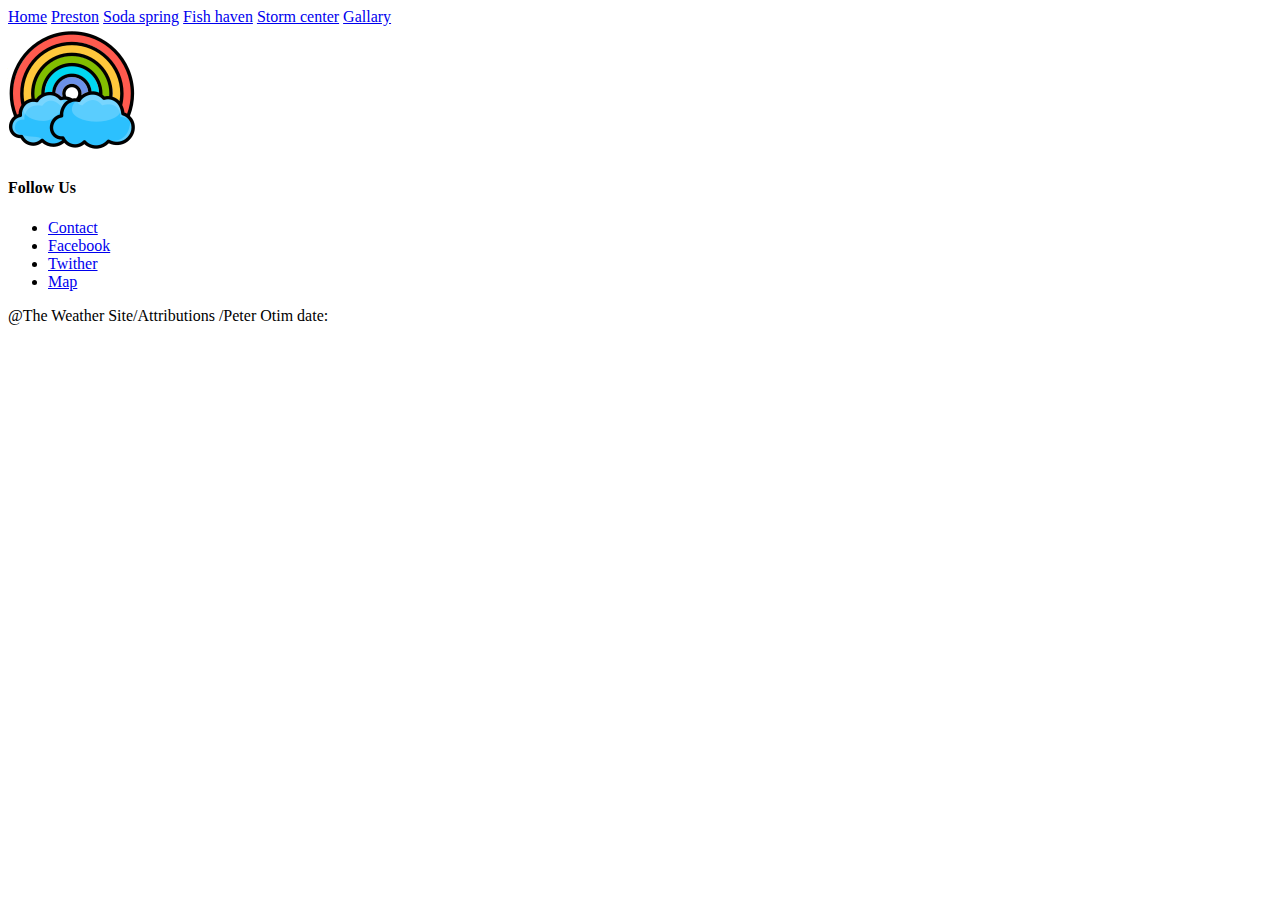
==== index.html @ 3e1d099c "my code" ====
<!DOCTYPE html>
<html lang="en">
  <head>

    <meta charset="utf-8">
    <meta http-equiv="X-UA-Compatible" content="IE=edge">
    <title>Design Principles Document</title>
    <meta name="description" content="">
    <meta name="viewport" content="width=device-width, initial-scale=1">
    <link rel="stylesheet" href="styles.css">
  </head>
  <body>
    <div class="topnav">
  <a class="active" href="#home">Home</a>
  <a href="#preston">Preston</a>
  <a href="#soda spring">Soda spring</a>
  <a href="#fish haven">Fish haven</a>
  <a href="#storm center">Storm center</a>
  <a href="#gallary">Gallary</a>
  <div class="logo">
    <img src="images/logo.jpg">
  </div>
    </div> 
    <section>
     
      
    </section>
      </div>
    </div>
  </div>
</div>
<section class="footer">
  <div class="container">
      <div class="row">
          <div class="footer-col"> 
          </div>  
             
          <div class="footer-col"> 
              <h4>Follow Us</h4>
              <ul>
                  <li><a href="#">Contact</a></li>
                  <li><a href="#">Facebook</a></li>
                  <li><a href="#">Twither</a></li>
                  <li><a href="#">Map</a></li>
              </ul>
             <p>@The Weather Site/Attributions /Peter Otim
               date:
             </p>
          </div>

      </div>

  </div>
</section>
      
    <script src="./js/javascript.js" async defer></script>
  </body>
</html>
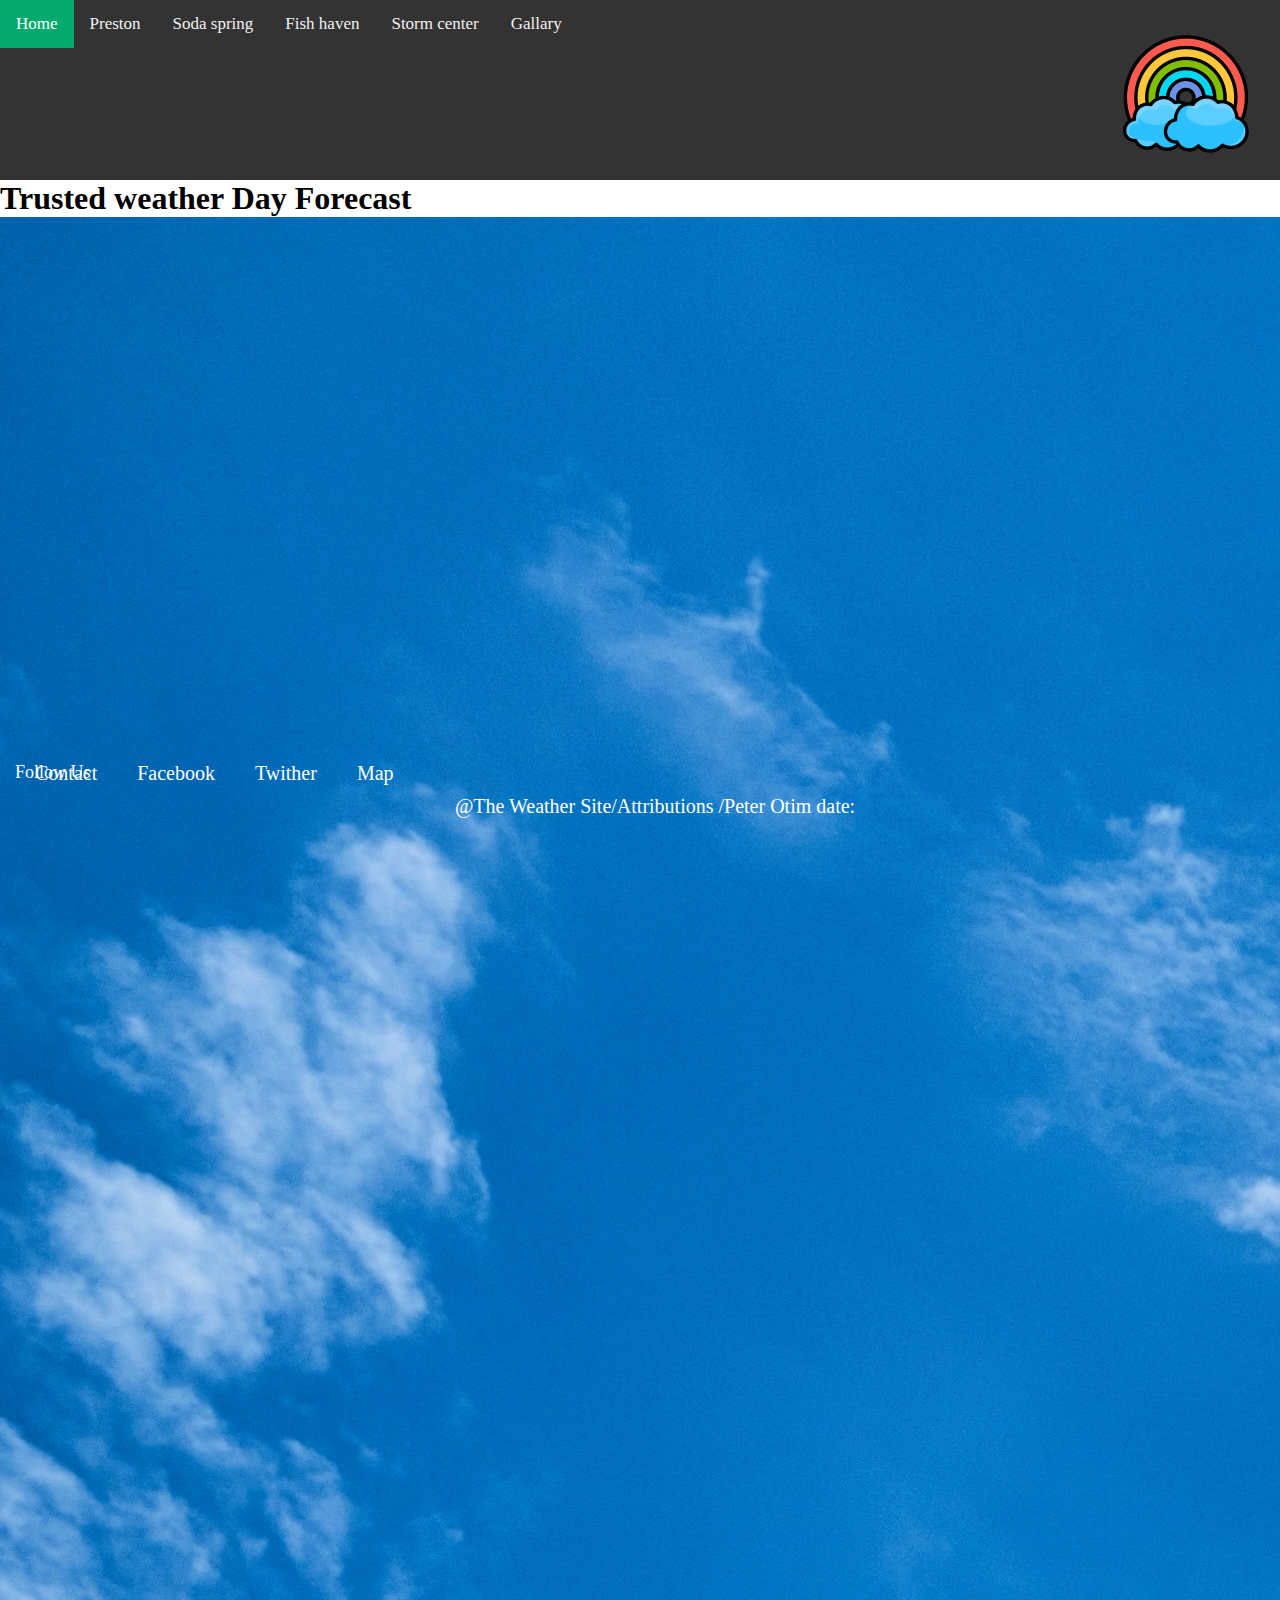
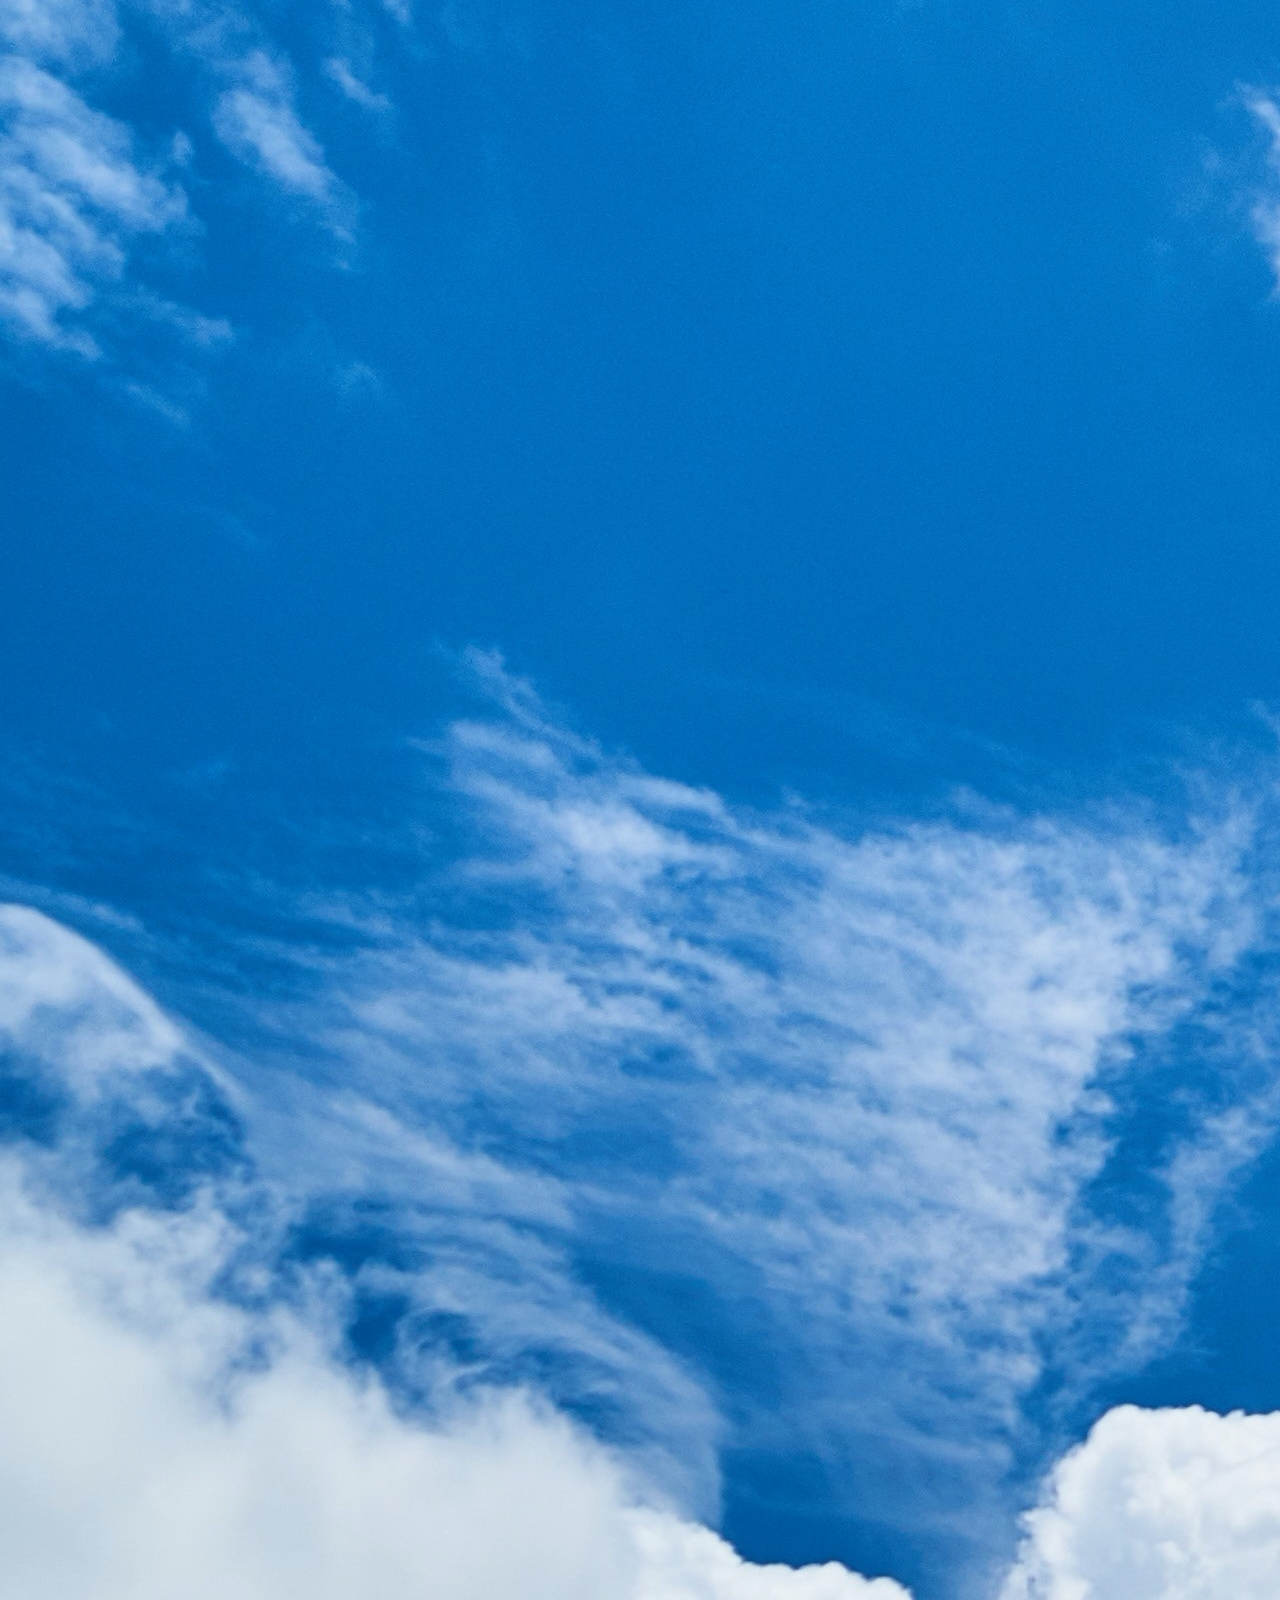
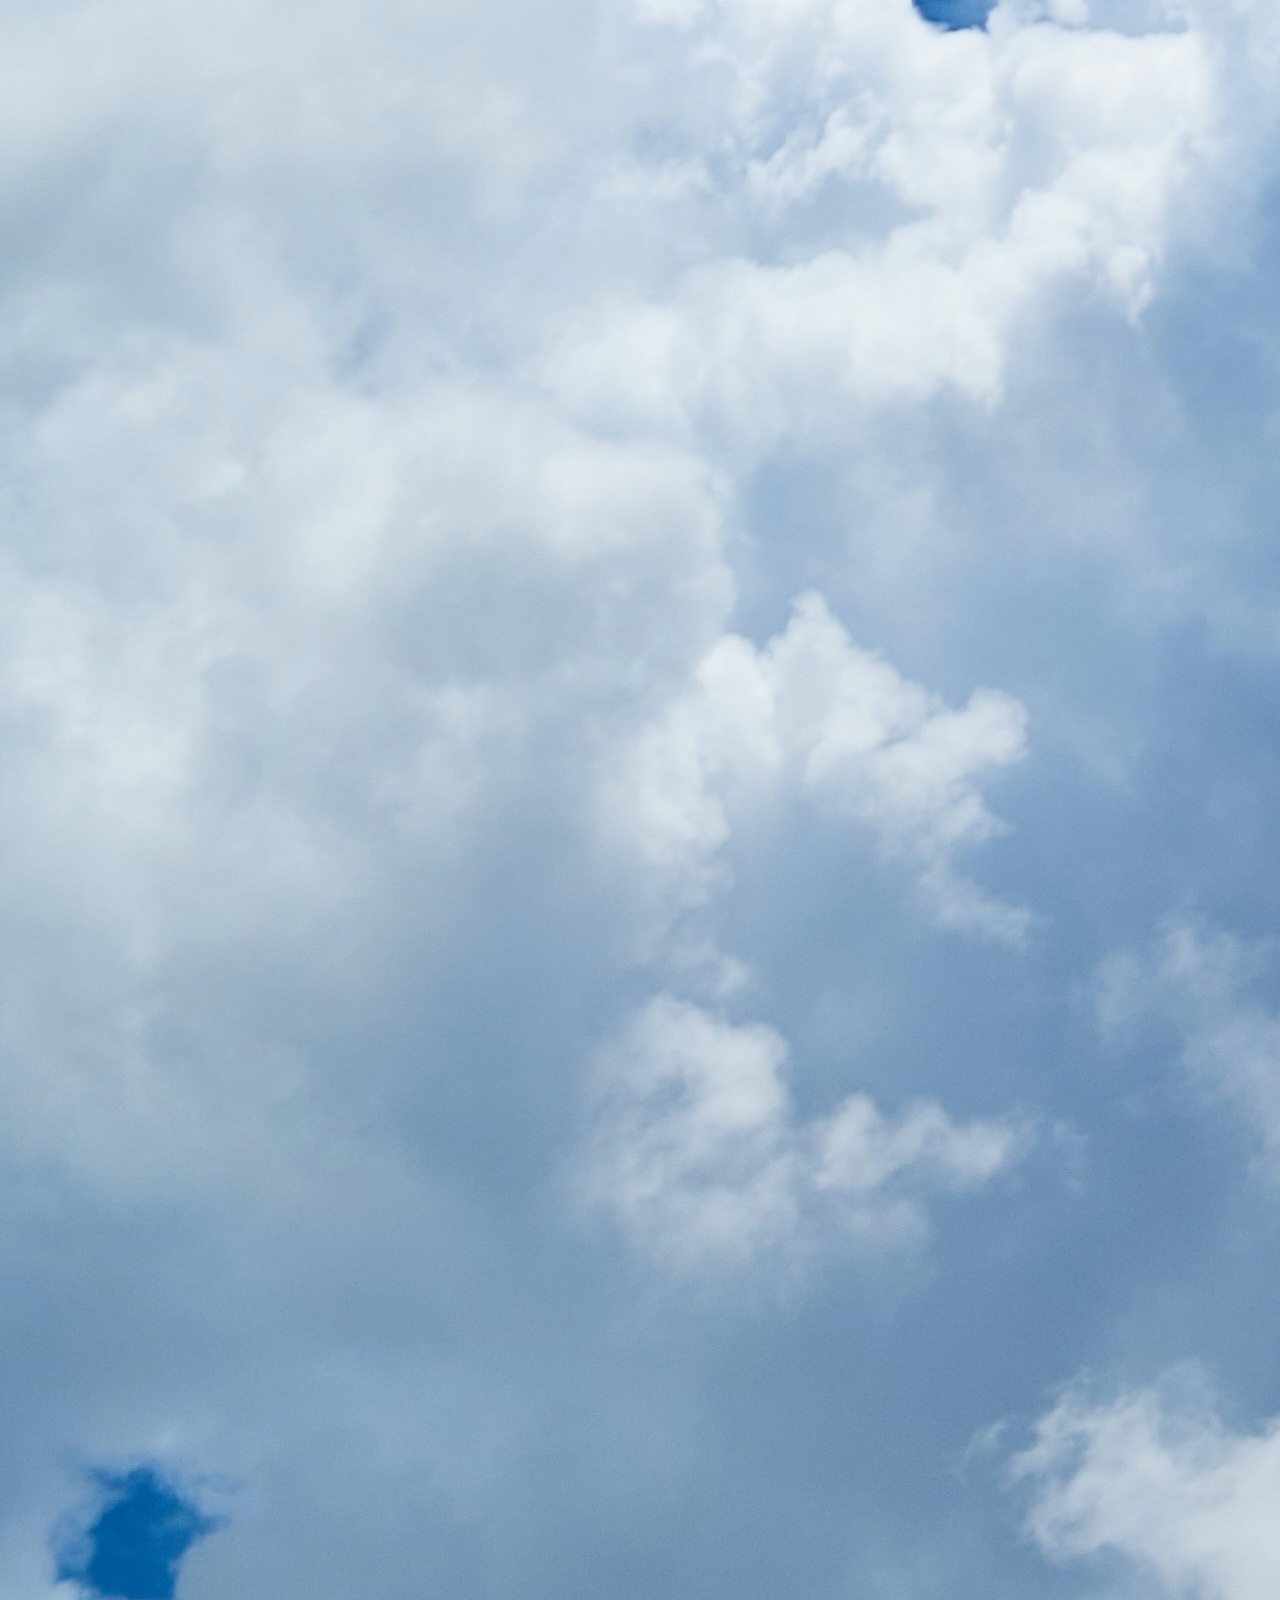
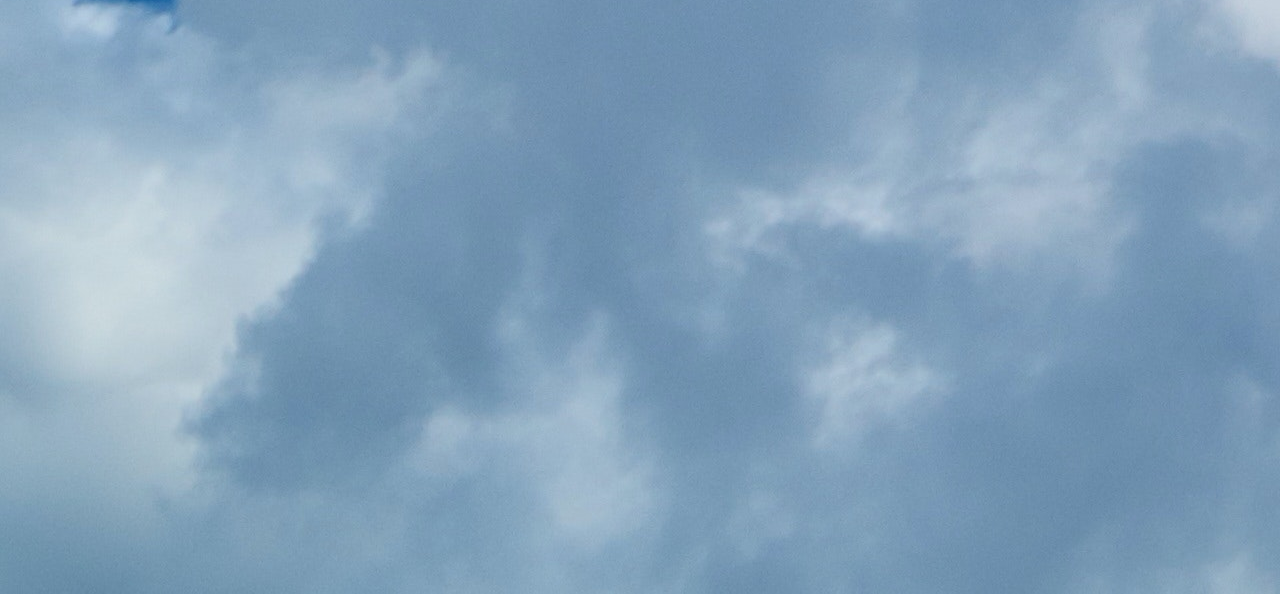
==== commit 05fffb39: "good" ====
--- a/index.html
+++ b/index.html
@@ -21,7 +21,12 @@
     <img src="images/logo.jpg">
   </div>
     </div> 
-    <section>
+    <main>
+      <h1> Trusted weather Day Forecast</h1>
+      <div class="background-image">
+        <img src="images/hero.jpg">
+      </div>
+    </main>
      
       
     </section>
--- a/styles.css
+++ b/styles.css
@@ -0,0 +1,126 @@
+*{
+    margin: 0;
+    padding: 0;
+}
+@media only screen and (min-width: 56em) {
+    
+}
+.contentbox{
+    background-color: #ccc;
+    display: block;
+    margin: 10px auto;
+    border: 1px dashed #000;
+    padding: 15px;
+    color: #444;
+}
+.hero image img{
+    width: 100%;
+    height: 800px;
+}
+.background-image {
+    background-image: url("images/hero.jpg"); /* The image used */
+    background-color: #cccccc; /* Used if the image is unavailable */
+    height: 500px; /* You must set a specified height */
+    background-position: center; /* Center the image */
+    background-repeat: no-repeat; /* Do not repeat the image */
+    background-size: cover; /* Resize the background image to cover the entire container */
+  }
+
+
+
+
+.topnav {
+  overflow: hidden;
+  background-color: #333;
+  min-height: 20vh;
+    width: 100%;
+}
+.logo{
+    height: 100px;
+    display: block;
+    float: right;
+    padding: 30px;
+    margin:auto;
+}
+.topnav a {
+  float: left;
+  color: #f2f2f2;
+  text-align: center;
+  padding: 14px 16px;
+  text-decoration: none;
+  font-size: 17px;
+}
+.topnav a:hover {
+  background-color: rgb(221, 221, 221);
+  color: black;
+}
+.topnav a.active {
+  background-color: #04AA6D;
+  color: white;
+}
+.bacground_images{
+    width:80%;
+    margin: auto;
+    text-align: center;
+    padding-top: 20px;
+    
+}
+.bacground_images img{
+    width: 50%;
+    height: 1200px;
+}
+.layer{
+    background: transparent;
+    height: 50%;
+    width: 100%;
+    position: absolute;
+    top: 0;
+    left: 0;
+}
+.footer{
+    background-color: #24262b;
+    padding: 25px 0 ;
+    text-align: center;
+    margin-right: auto;
+} 
+.footer-col{
+    width: 100%;
+    padding:0 15px;
+} 
+.footer-col h4{
+    font-size: 18px;
+    color: #ffffff;
+    text-transform: capitalize;
+    margin-bottom: 30px;
+    font-weight: 500;
+    position: absolute;
+}
+.footer-col p {
+    color: #fff;
+    font-size: 20px;
+}
+.footer-col ul{
+    margin-bottom: 10px;
+    color: #ffffff;
+}
+.footer-col ul {
+    display: flex;
+    width: 100%;
+    color: #fff;
+    margin-top: 20px;
+}
+.footer-col ul li {
+    text-decoration: none;
+    list-style-type: none;
+    padding: 0 20px;
+}
+.footer-col ul a {
+    text-decoration: none;
+    font-size: 20px;
+    color: #fff;
+}
+footer h4 {
+    color: #fff;
+    font-size: 30px;
+    font-family: Georgia, 'Times New Roman', Times, serif;
+}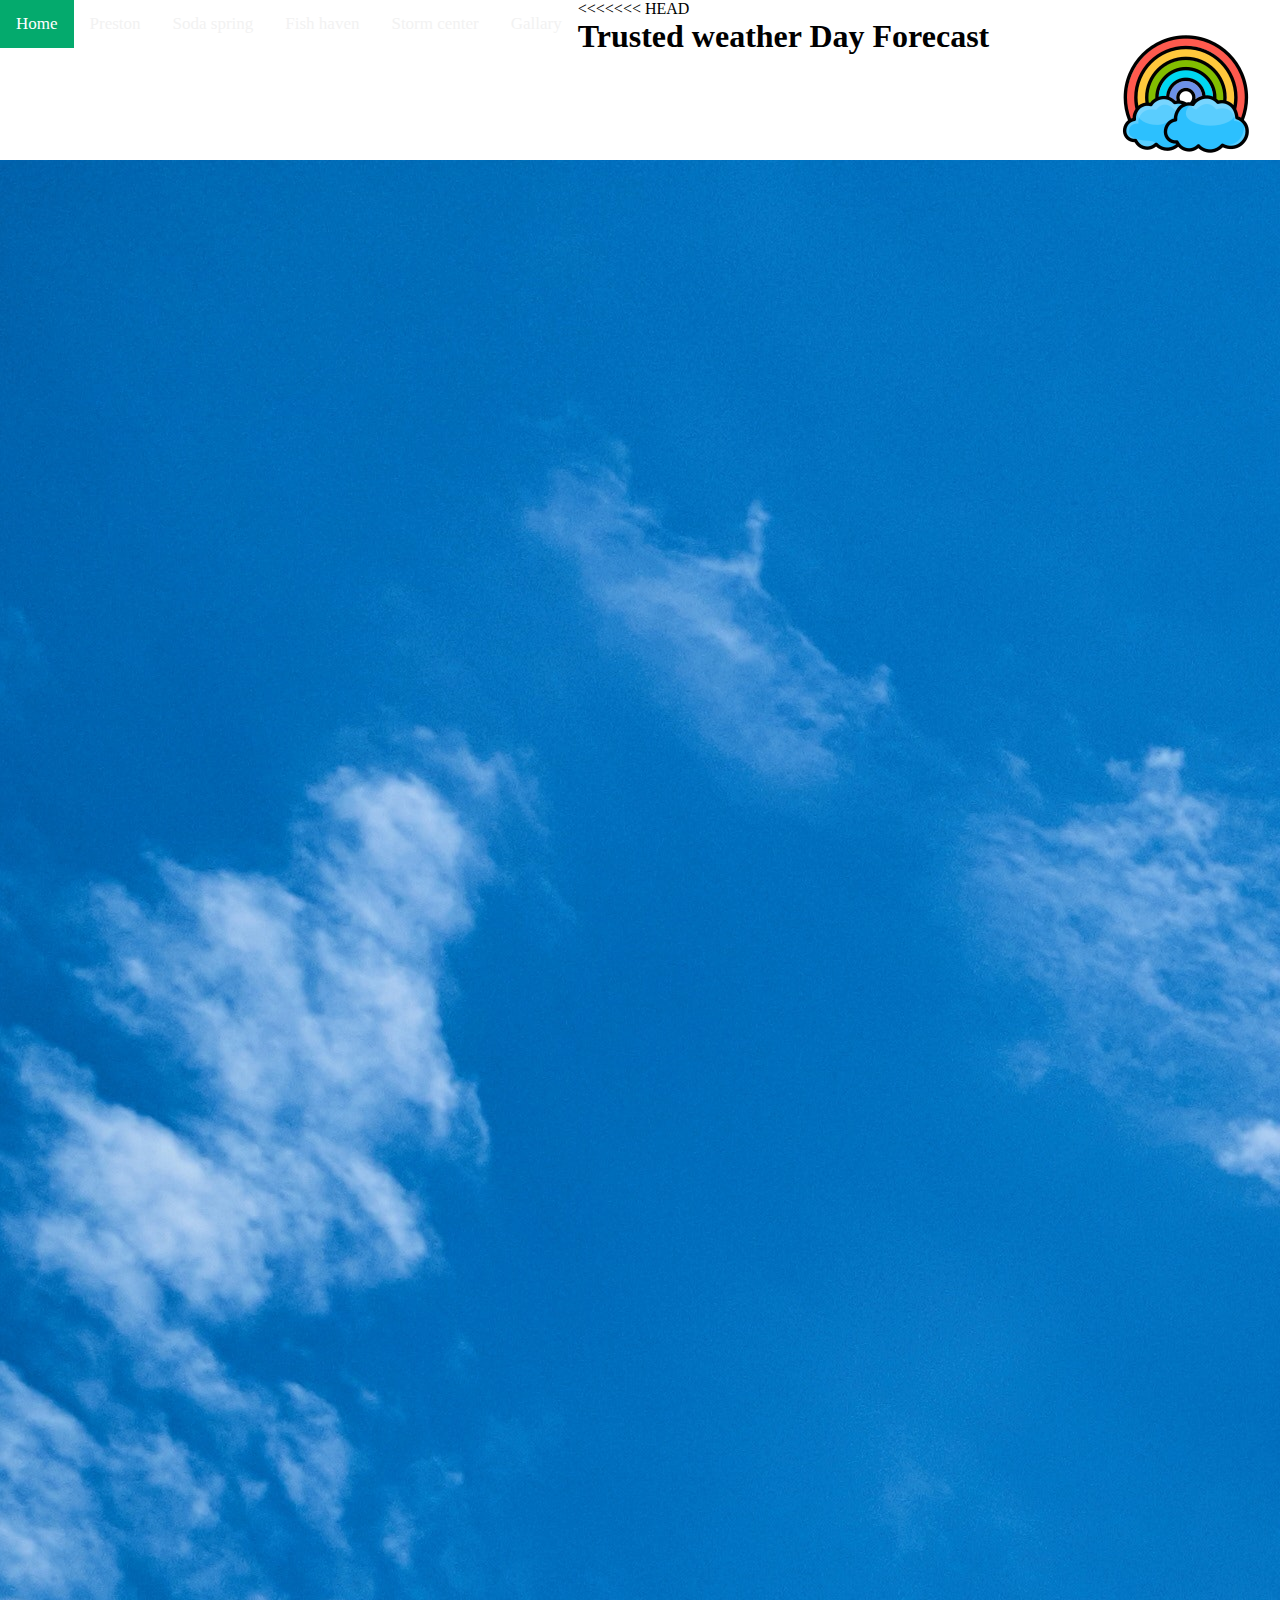
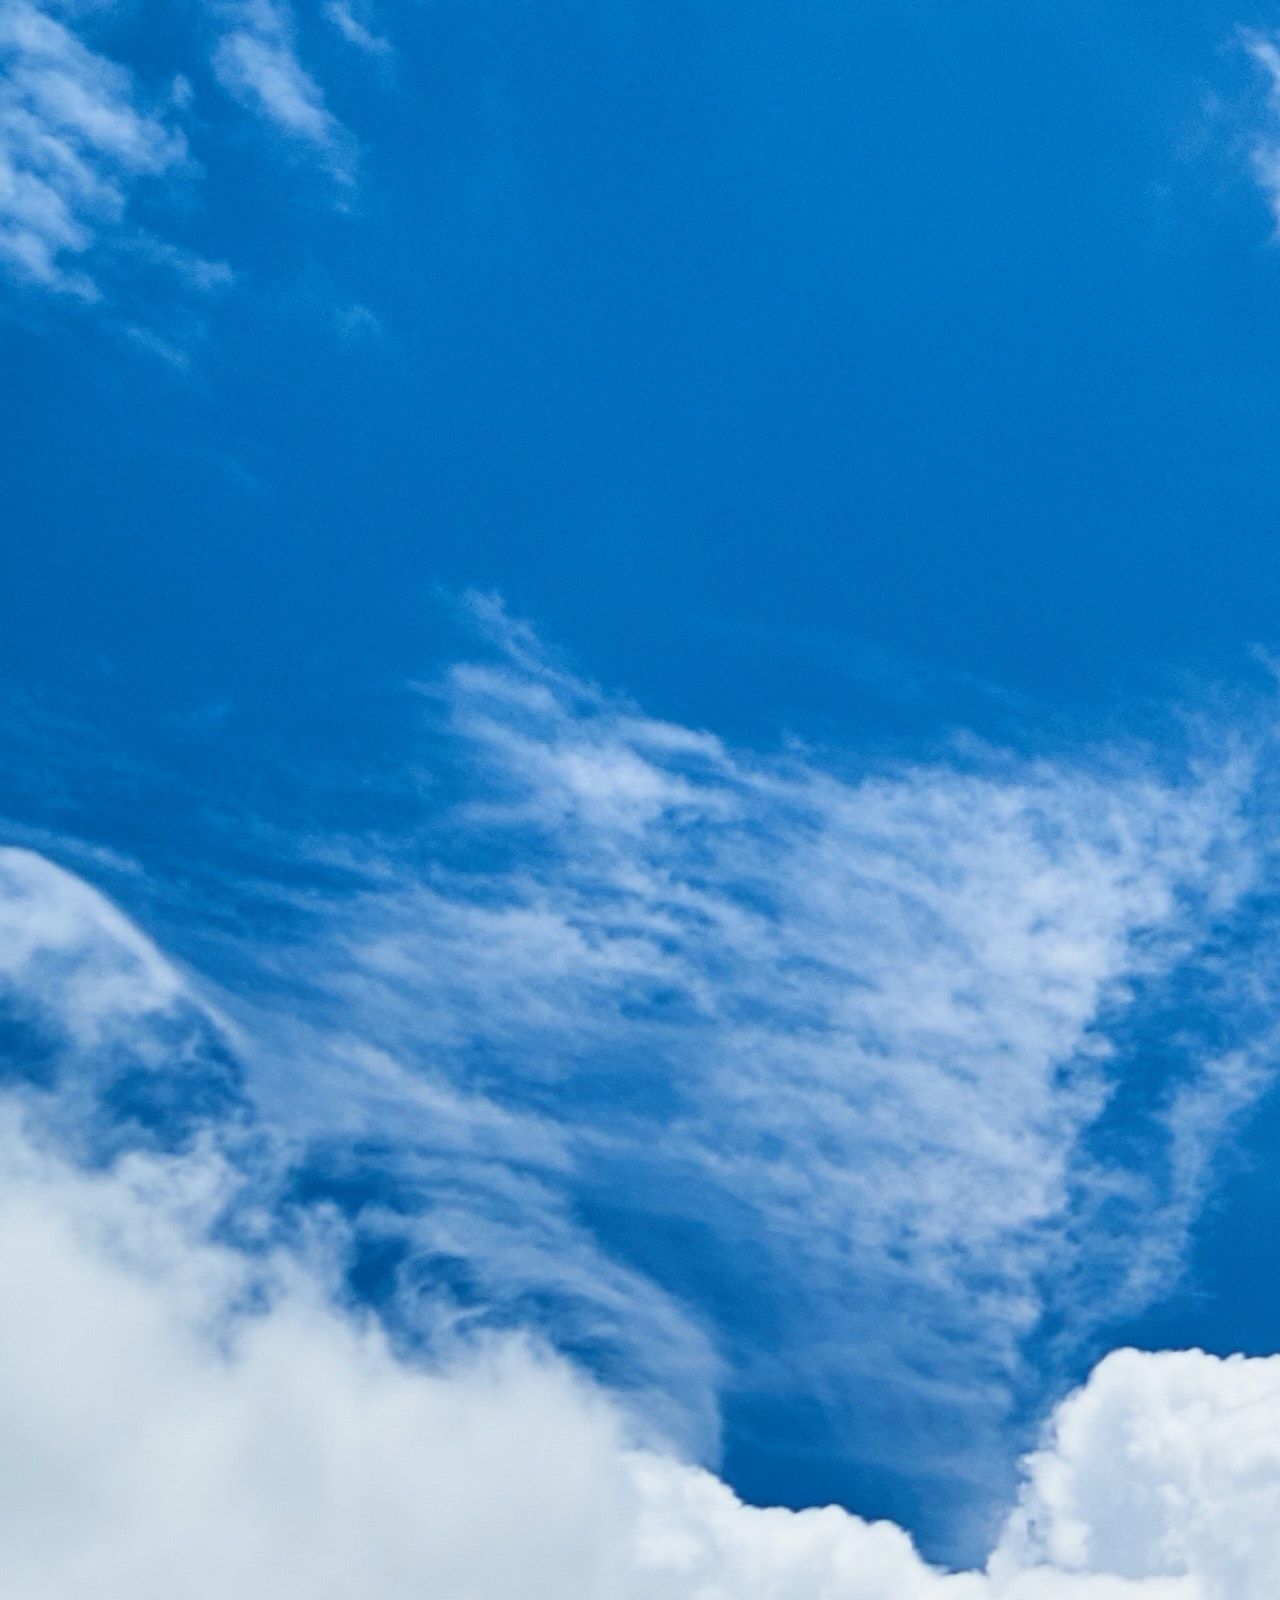
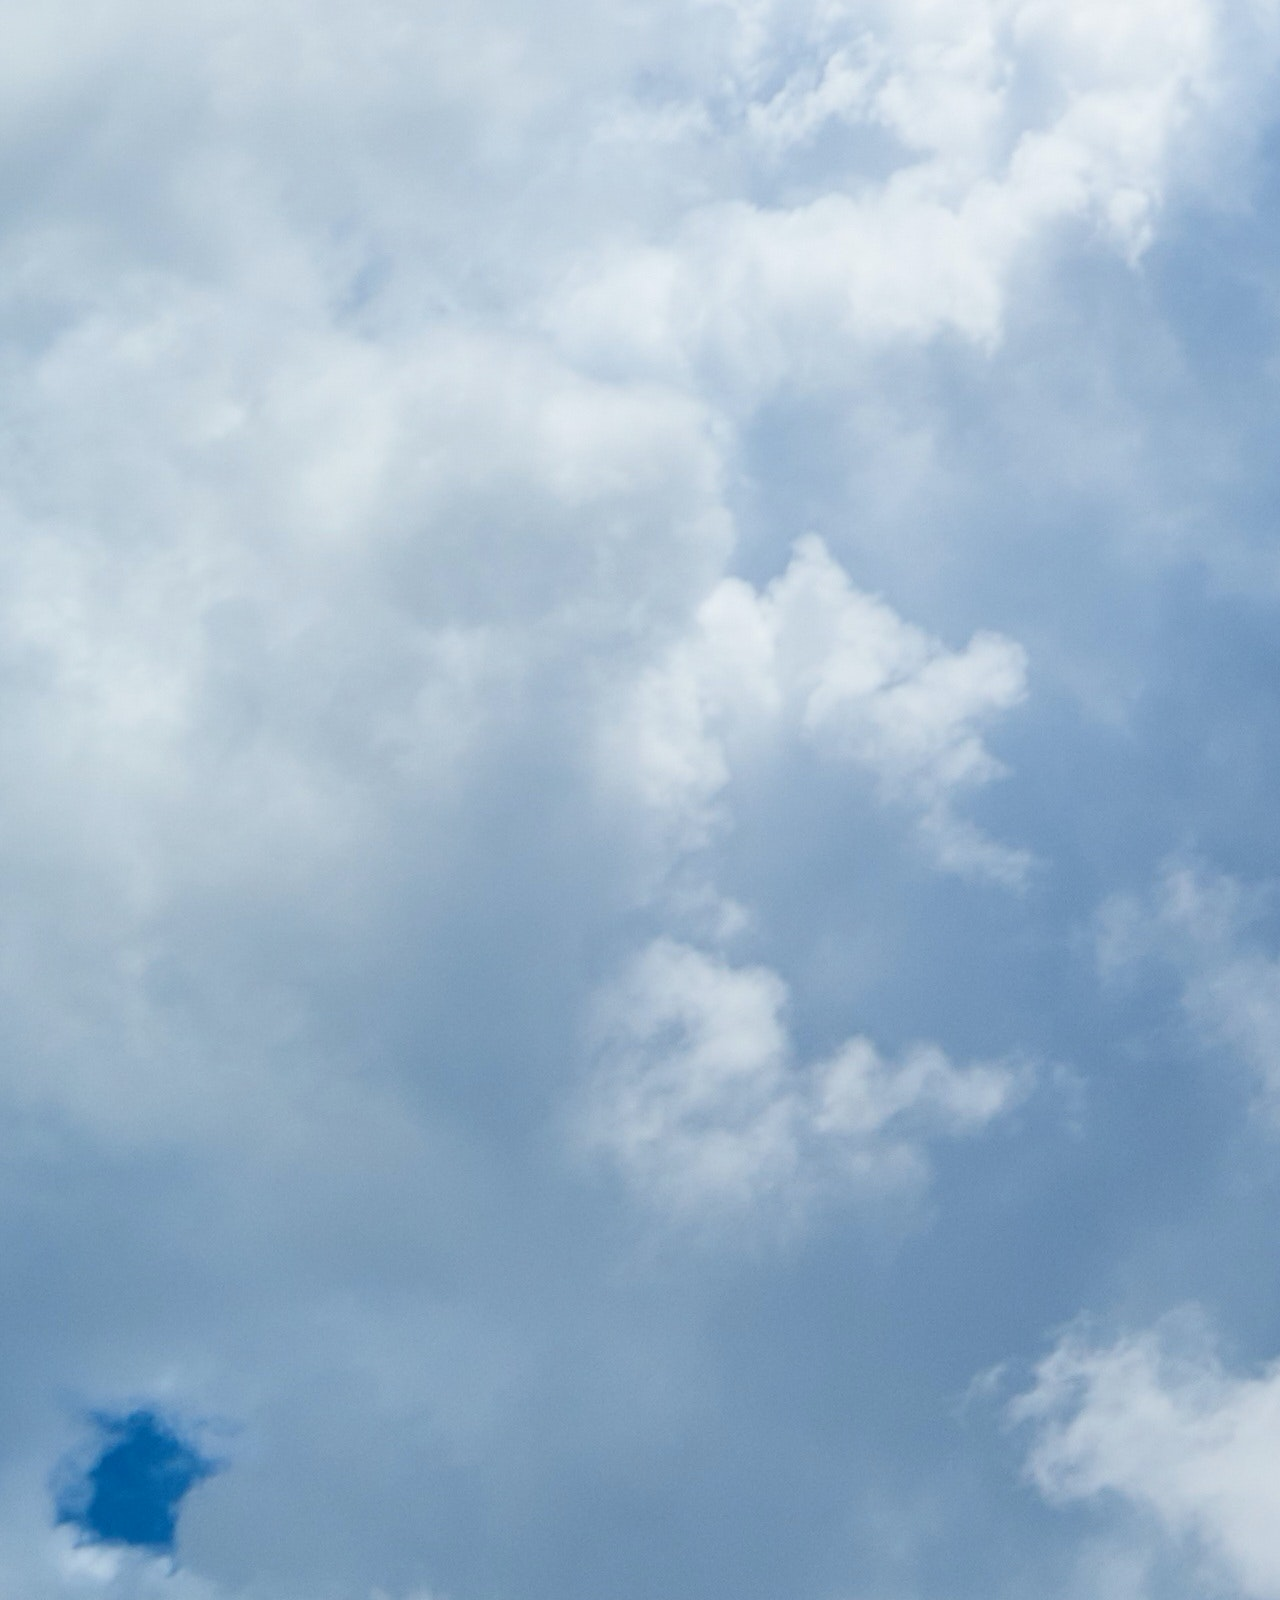
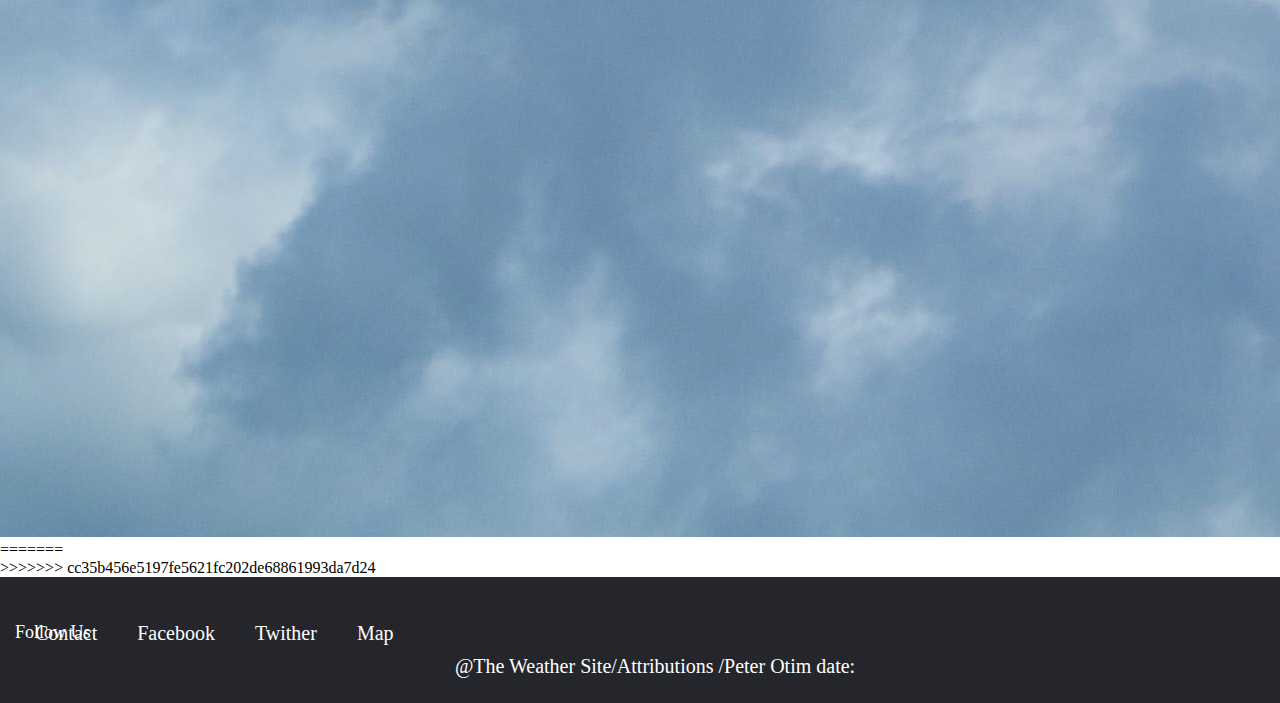
==== commit f04d696d: "Merge branch 'main' of https://github.com/peterotim/preston" ====
--- a/index.html
+++ b/index.html
@@ -21,12 +21,16 @@
     <img src="images/logo.jpg">
   </div>
     </div> 
+<<<<<<< HEAD
     <main>
       <h1> Trusted weather Day Forecast</h1>
       <div class="background-image">
         <img src="images/hero.jpg">
       </div>
     </main>
+=======
+    <section>
+>>>>>>> cc35b456e5197fe5621fc202de68861993da7d24
      
       
     </section>
--- a/styles.css
+++ b/styles.css
@@ -17,6 +17,7 @@
     width: 100%;
     height: 800px;
 }
+<<<<<<< HEAD
 .background-image {
     background-image: url("images/hero.jpg"); /* The image used */
     background-color: #cccccc; /* Used if the image is unavailable */
@@ -28,6 +29,8 @@
 
 
 
+=======
+>>>>>>> cc35b456e5197fe5621fc202de68861993da7d24
 
 .topnav {
   overflow: hidden;
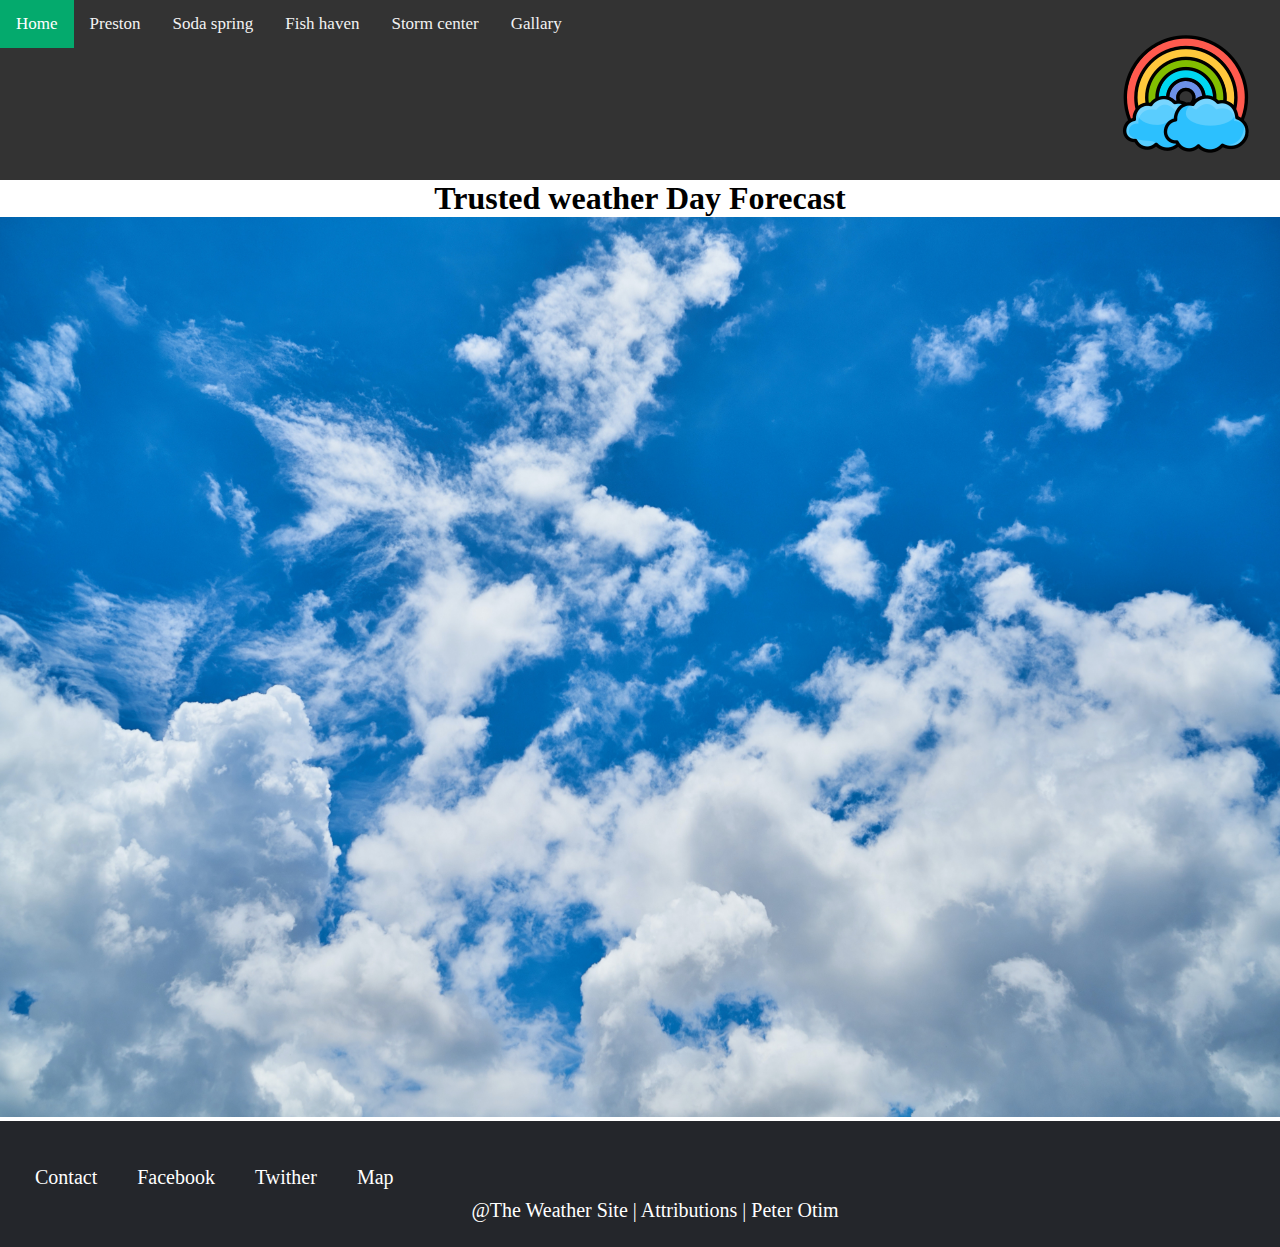
==== commit 315bb6c7: "new" ====
--- a/index.html
+++ b/index.html
@@ -21,16 +21,12 @@
     <img src="images/logo.jpg">
   </div>
     </div> 
-<<<<<<< HEAD
     <main>
       <h1> Trusted weather Day Forecast</h1>
       <div class="background-image">
         <img src="images/hero.jpg">
       </div>
     </main>
-=======
-    <section>
->>>>>>> cc35b456e5197fe5621fc202de68861993da7d24
      
       
     </section>
@@ -45,15 +41,13 @@
           </div>  
              
           <div class="footer-col"> 
-              <h4>Follow Us</h4>
               <ul>
                   <li><a href="#">Contact</a></li>
                   <li><a href="#">Facebook</a></li>
                   <li><a href="#">Twither</a></li>
                   <li><a href="#">Map</a></li>
               </ul>
-             <p>@The Weather Site/Attributions /Peter Otim
-               date:
+             <p>@The Weather Site | Attributions | Peter Otim
              </p>
           </div>
 
--- a/styles.css
+++ b/styles.css
@@ -2,8 +2,7 @@
     margin: 0;
     padding: 0;
 }
-@media only screen and (min-width: 56em) {
-    
+@media only screen and (min-width: 56em) {    
 }
 .contentbox{
     background-color: #ccc;
@@ -17,21 +16,17 @@
     width: 100%;
     height: 800px;
 }
-<<<<<<< HEAD
-.background-image {
-    background-image: url("images/hero.jpg"); /* The image used */
-    background-color: #cccccc; /* Used if the image is unavailable */
-    height: 500px; /* You must set a specified height */
-    background-position: center; /* Center the image */
-    background-repeat: no-repeat; /* Do not repeat the image */
-    background-size: cover; /* Resize the background image to cover the entire container */
+main h1 {
+    text-align: center;
+}
+  .background-image img {
+      width: 100%;
+      height: 100vh;
+      background-repeat: no-repeat;
+      background-size: cover;
+      background-position: center;
+      overflow:hidden;
   }
-
-
-
-=======
->>>>>>> cc35b456e5197fe5621fc202de68861993da7d24
-
 .topnav {
   overflow: hidden;
   background-color: #333;
@@ -54,7 +49,7 @@
   font-size: 17px;
 }
 .topnav a:hover {
-  background-color: rgb(221, 221, 221);
+  background-color: greenyellow;
   color: black;
 }
 .topnav a.active {
@@ -97,6 +92,7 @@
     margin-bottom: 30px;
     font-weight: 500;
     position: absolute;
+    text-align: center;
 }
 .footer-col p {
     color: #fff;
